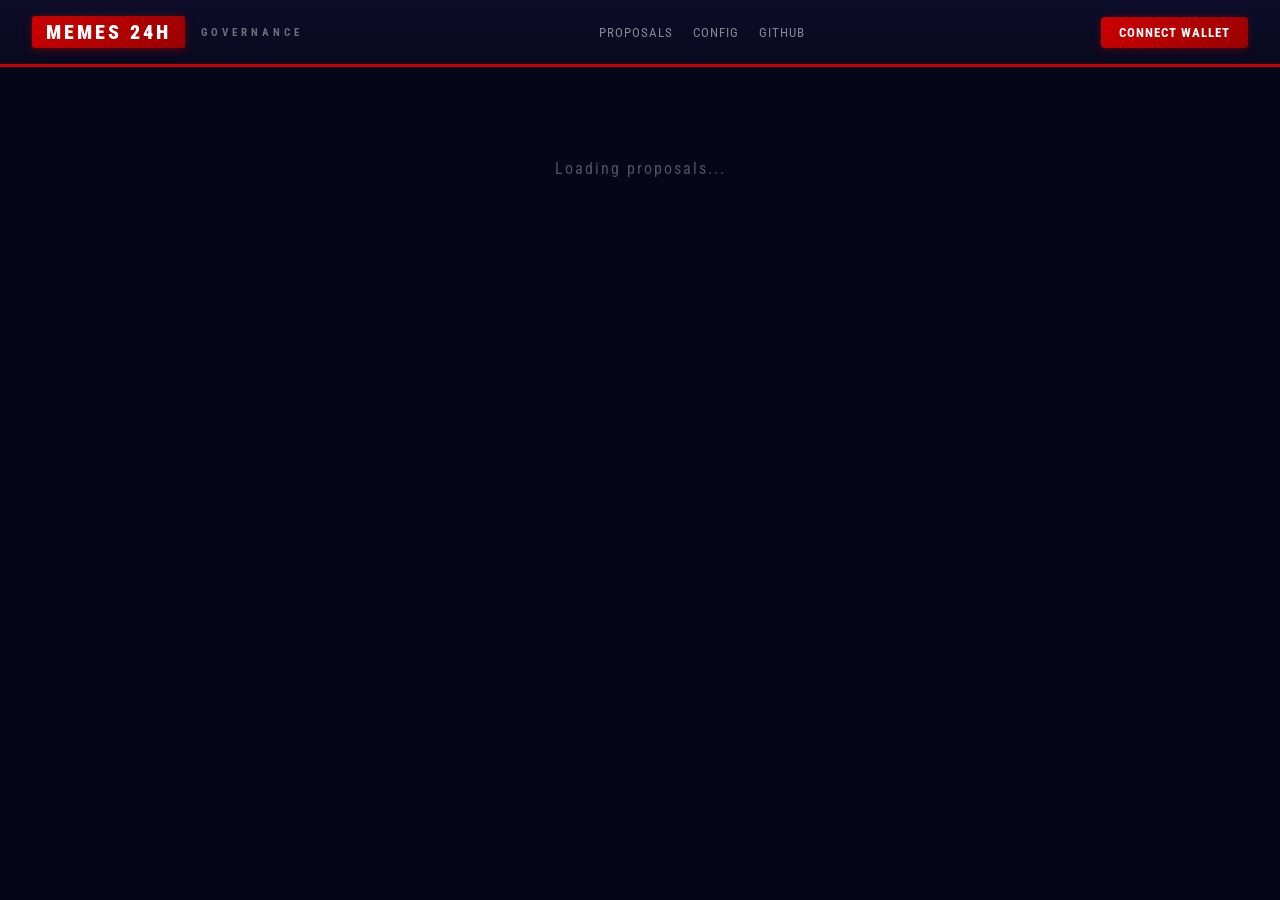
==== governance/index.html @ 568fffff "MEMES 24H - Decentralized news platform with TDH governance - News card: animated broadcast layout w" ====
<!DOCTYPE html>
<html lang="en">
<head>
<meta charset="UTF-8">
<meta name="viewport" content="width=device-width, initial-scale=1.0">
<title>MEMES 24H - Governance</title>
<link rel="stylesheet" href="css/styles.css">
</head>
<body>

  <header class="header">
    <div class="header-left">
      <a href="../index.html" class="logo-badge">MEMES 24H</a>
      <span class="logo-sub">Governance</span>
    </div>
    <div class="header-links">
      <a href="#/">Proposals</a>
      <a href="#/config">Config</a>
      <a href="https://github.com/sertx92/memes24h" target="_blank">GitHub</a>
    </div>
    <div id="userArea"></div>
  </header>

  <main class="main">
    <div id="app"></div>
  </main>

  <script type="module" src="js/app.js"></script>

</body>
</html>
---- governance/css/styles.css ----
/* MEMES 24H Governance - Styles
   Matches the broadcast aesthetic of the news card */

@import url('https://fonts.googleapis.com/css2?family=Roboto+Condensed:wght@400;700&family=Roboto:wght@400;700;900&display=swap');

* { margin: 0; padding: 0; box-sizing: border-box; }

body {
  background: #06061a;
  color: #e0e0e0;
  font-family: 'Roboto', sans-serif;
  min-height: 100vh;
}

a { color: #6699ff; text-decoration: none; }
a:hover { text-decoration: underline; }

/* === HEADER === */
.header {
  background: linear-gradient(180deg, #0d0d2a, #08081e);
  border-bottom: 3px solid #cc0000;
  padding: 16px 32px;
  display: flex;
  align-items: center;
  justify-content: space-between;
  position: sticky;
  top: 0;
  z-index: 100;
}

.header-left {
  display: flex;
  align-items: center;
  gap: 16px;
}

.logo-badge {
  background: linear-gradient(135deg, #cc0000, #990000);
  color: #fff;
  font-family: 'Roboto Condensed', sans-serif;
  font-weight: 900;
  font-size: 20px;
  padding: 4px 14px;
  letter-spacing: 3px;
  border-radius: 3px;
  box-shadow: 0 2px 8px rgba(204,0,0,0.4);
}

.logo-sub {
  color: rgba(255,255,255,0.4);
  font-family: 'Roboto Condensed', sans-serif;
  font-size: 11px;
  font-weight: 700;
  letter-spacing: 4px;
  text-transform: uppercase;
}

.header-links {
  display: flex;
  gap: 20px;
  align-items: center;
}

.header-links a {
  color: rgba(255,255,255,0.5);
  font-family: 'Roboto Condensed', sans-serif;
  font-size: 13px;
  letter-spacing: 1px;
  text-transform: uppercase;
  text-decoration: none;
  transition: color 0.2s;
}

.header-links a:hover { color: #fff; text-decoration: none; }

/* === USER AREA === */
.user-info {
  display: flex;
  align-items: center;
  gap: 10px;
}

.user-pfp, .user-pfp-placeholder {
  width: 32px;
  height: 32px;
  border-radius: 50%;
  object-fit: cover;
  border: 2px solid rgba(204,0,0,0.4);
}

.user-pfp-placeholder {
  background: rgba(255,255,255,0.1);
}

.user-details { display: flex; flex-direction: column; }

.user-handle {
  font-family: 'Roboto Condensed', sans-serif;
  font-weight: 700;
  font-size: 14px;
  color: #fff;
}

.user-tdh {
  font-family: 'Roboto Condensed', sans-serif;
  font-size: 11px;
  color: rgba(255,255,255,0.4);
}

.tag-delegate {
  background: rgba(100,150,255,0.15);
  color: #6699ff;
  font-size: 9px;
  padding: 2px 6px;
  border-radius: 3px;
  margin-left: 6px;
  letter-spacing: 1px;
  text-transform: uppercase;
}

/* === BUTTONS === */
.btn {
  font-family: 'Roboto Condensed', sans-serif;
  font-weight: 700;
  font-size: 13px;
  letter-spacing: 1px;
  padding: 8px 18px;
  border: none;
  border-radius: 4px;
  cursor: pointer;
  transition: all 0.2s;
  text-transform: uppercase;
  text-decoration: none;
  display: inline-block;
}

.btn-connect {
  background: linear-gradient(135deg, #cc0000, #990000);
  color: #fff;
  box-shadow: 0 2px 8px rgba(204,0,0,0.3);
}

.btn-connect:hover { background: linear-gradient(135deg, #e00, #aa0000); text-decoration: none; }

.btn-primary {
  background: linear-gradient(135deg, #cc0000, #990000);
  color: #fff;
}

.btn-primary:hover { background: linear-gradient(135deg, #e00, #aa0000); text-decoration: none; }

.btn-sm { font-size: 11px; padding: 5px 12px; }

.btn-disconnect {
  background: transparent;
  border: 1px solid rgba(255,255,255,0.15);
  color: rgba(255,255,255,0.4);
  font-size: 10px;
  padding: 4px 10px;
}

.btn-disconnect:hover {
  border-color: rgba(255,255,255,0.3);
  color: rgba(255,255,255,0.7);
}

.btn-yes {
  background: linear-gradient(135deg, #006633, #004d26);
  color: #fff;
  flex: 1;
}

.btn-yes:hover { background: linear-gradient(135deg, #008844, #006633); }

.btn-no {
  background: linear-gradient(135deg, #880000, #660000);
  color: #fff;
  flex: 1;
}

.btn-no:hover { background: linear-gradient(135deg, #aa0000, #880000); }

/* === MAIN === */
.main {
  max-width: 960px;
  margin: 0 auto;
  padding: 32px 24px;
}

.section-header {
  display: flex;
  align-items: center;
  justify-content: space-between;
  margin-bottom: 20px;
}

.section-header h2 {
  font-family: 'Roboto Condensed', sans-serif;
  font-weight: 700;
  font-size: 20px;
  letter-spacing: 2px;
  color: #fff;
  text-transform: uppercase;
}

/* === PROPOSALS GRID === */
.proposals-grid {
  display: grid;
  grid-template-columns: 1fr 1fr;
  gap: 16px;
}

.proposal-card {
  display: block;
  background: rgba(255,255,255,0.03);
  border: 1px solid rgba(255,255,255,0.06);
  border-radius: 6px;
  padding: 18px;
  text-decoration: none;
  transition: all 0.2s;
}

.proposal-card:hover {
  background: rgba(255,255,255,0.05);
  border-color: rgba(204,0,0,0.3);
  text-decoration: none;
}

.proposal-header {
  display: flex;
  justify-content: space-between;
  align-items: center;
  margin-bottom: 10px;
}

.proposal-action {
  font-family: 'Roboto Condensed', sans-serif;
  font-weight: 700;
  font-size: 10px;
  letter-spacing: 2px;
  text-transform: uppercase;
  padding: 3px 10px;
  border-radius: 3px;
}

.action-add { background: rgba(0,102,51,0.3); color: #00cc66; }
.action-remove { background: rgba(136,0,0,0.3); color: #ff4444; }

.proposal-status {
  font-family: 'Roboto Condensed', sans-serif;
  font-weight: 700;
  font-size: 10px;
  letter-spacing: 1.5px;
  padding: 3px 8px;
  border-radius: 3px;
}

.status-active { background: rgba(0,100,255,0.15); color: #4488ff; }
.status-passed { background: rgba(0,204,102,0.15); color: #00cc66; }
.status-failed { background: rgba(255,255,255,0.05); color: rgba(255,255,255,0.3); }
.status-expired { background: rgba(255,170,0,0.15); color: #ffaa00; }

.proposal-wave {
  font-family: 'Roboto Condensed', sans-serif;
  font-weight: 700;
  font-size: 16px;
  color: #fff;
  margin-bottom: 6px;
}

.proposal-reason {
  font-size: 13px;
  color: rgba(255,255,255,0.4);
  line-height: 1.4;
  margin-bottom: 10px;
  overflow: hidden;
  display: -webkit-box;
  -webkit-line-clamp: 2;
  -webkit-box-orient: vertical;
}

.proposal-meta {
  display: flex;
  justify-content: space-between;
  font-family: 'Roboto Condensed', sans-serif;
  font-size: 11px;
  color: rgba(255,255,255,0.25);
}

/* === PROPOSAL DETAIL === */
.back-link {
  display: inline-block;
  margin-bottom: 20px;
  color: rgba(255,255,255,0.4);
  font-family: 'Roboto Condensed', sans-serif;
  font-size: 13px;
}

.proposal-detail-header {
  display: flex;
  align-items: center;
  gap: 14px;
  margin-bottom: 24px;
}

.proposal-detail-header h2 {
  font-family: 'Roboto Condensed', sans-serif;
  font-weight: 700;
  font-size: 28px;
  color: #fff;
}

.proposal-info-grid {
  display: grid;
  grid-template-columns: 1fr 1fr 1fr;
  gap: 12px;
  margin-bottom: 24px;
}

.info-box {
  background: rgba(255,255,255,0.03);
  border: 1px solid rgba(255,255,255,0.06);
  border-radius: 6px;
  padding: 14px;
  text-align: center;
}

.info-label {
  font-family: 'Roboto Condensed', sans-serif;
  font-size: 10px;
  font-weight: 700;
  letter-spacing: 1.5px;
  color: rgba(255,255,255,0.3);
  text-transform: uppercase;
  margin-bottom: 6px;
}

.info-value {
  font-family: 'Roboto Condensed', sans-serif;
  font-size: 20px;
  font-weight: 700;
  color: #fff;
}

.info-sub {
  font-family: 'Roboto Condensed', sans-serif;
  font-size: 11px;
  color: rgba(255,255,255,0.25);
  margin-top: 2px;
}

.reason-box {
  background: rgba(255,255,255,0.02);
  border: 1px solid rgba(255,255,255,0.05);
  border-radius: 6px;
  padding: 16px;
  margin-bottom: 24px;
}

.reason-box p {
  font-size: 14px;
  line-height: 1.6;
  color: rgba(255,255,255,0.6);
  margin-top: 8px;
}

/* === TALLY === */
.tally-section {
  background: rgba(255,255,255,0.02);
  border: 1px solid rgba(255,255,255,0.06);
  border-radius: 6px;
  padding: 18px;
  margin-bottom: 24px;
}

.tally-header {
  display: flex;
  justify-content: space-between;
  font-family: 'Roboto Condensed', sans-serif;
  font-size: 13px;
  color: rgba(255,255,255,0.5);
  margin-bottom: 10px;
}

.tally-bar {
  height: 8px;
  background: rgba(255,255,255,0.06);
  border-radius: 4px;
  overflow: hidden;
  margin-bottom: 10px;
}

.tally-fill {
  height: 100%;
  background: linear-gradient(90deg, #cc0000, #00cc66);
  border-radius: 4px;
  transition: width 0.5s ease;
}

.tally-detail {
  display: flex;
  justify-content: space-between;
  font-family: 'Roboto Condensed', sans-serif;
  font-size: 12px;
}

.tally-yes { color: #00cc66; }
.tally-no { color: #ff4444; }

/* === VOTE === */
.vote-actions {
  display: flex;
  gap: 12px;
  margin-bottom: 24px;
}

.voted-msg {
  text-align: center;
  padding: 16px;
  color: rgba(255,255,255,0.3);
  font-family: 'Roboto Condensed', sans-serif;
  font-size: 13px;
  letter-spacing: 1px;
}

.votes-list h3 {
  font-family: 'Roboto Condensed', sans-serif;
  font-size: 14px;
  color: rgba(255,255,255,0.4);
  letter-spacing: 2px;
  text-transform: uppercase;
  margin-bottom: 12px;
}

.vote-item {
  display: flex;
  align-items: center;
  gap: 12px;
  padding: 8px 0;
  border-bottom: 1px solid rgba(255,255,255,0.04);
}

.vote-badge {
  font-family: 'Roboto Condensed', sans-serif;
  font-weight: 700;
  font-size: 10px;
  letter-spacing: 1px;
  padding: 3px 8px;
  border-radius: 3px;
}

.vote-yes { background: rgba(0,204,102,0.15); color: #00cc66; }
.vote-no { background: rgba(255,68,68,0.15); color: #ff4444; }

.vote-handle {
  flex: 1;
  font-family: 'Roboto Condensed', sans-serif;
  font-size: 13px;
  color: #fff;
}

.vote-tdh {
  font-family: 'Roboto Condensed', sans-serif;
  font-size: 12px;
  color: rgba(255,255,255,0.3);
}

/* === CREATE FORM === */
.create-form {
  max-width: 600px;
}

.create-form h2 {
  font-family: 'Roboto Condensed', sans-serif;
  font-weight: 700;
  font-size: 24px;
  color: #fff;
  margin-bottom: 8px;
}

.form-sub {
  font-size: 13px;
  color: rgba(255,255,255,0.4);
  margin-bottom: 24px;
}

.form-group {
  margin-bottom: 20px;
}

.form-group label {
  display: block;
  font-family: 'Roboto Condensed', sans-serif;
  font-weight: 700;
  font-size: 12px;
  letter-spacing: 1.5px;
  color: rgba(255,255,255,0.5);
  text-transform: uppercase;
  margin-bottom: 6px;
}

.form-group input, .form-group select, .form-group textarea {
  width: 100%;
  background: rgba(255,255,255,0.04);
  border: 1px solid rgba(255,255,255,0.1);
  border-radius: 4px;
  padding: 10px 14px;
  color: #fff;
  font-family: 'Roboto', sans-serif;
  font-size: 14px;
  outline: none;
  transition: border-color 0.2s;
}

.form-group input:focus, .form-group select:focus, .form-group textarea:focus {
  border-color: rgba(204,0,0,0.5);
}

.form-group select { cursor: pointer; }
.form-group select option { background: #0d0d2a; }

.form-hint {
  font-size: 11px;
  color: rgba(255,255,255,0.25);
  margin-top: 4px;
}

.wave-verify { margin-top: 6px; font-size: 12px; }
.verifying { color: rgba(255,255,255,0.3); }
.verified { color: #00cc66; }
.not-found { color: #ff4444; }

.form-footer {
  display: flex;
  justify-content: space-between;
  align-items: center;
  margin-top: 24px;
}

.form-cost {
  font-family: 'Roboto Condensed', sans-serif;
  font-size: 12px;
  color: rgba(255,255,255,0.3);
}

/* === CONFIG === */
.config-grid {
  display: flex;
  flex-wrap: wrap;
  gap: 8px;
}

.config-item {
  display: flex;
  align-items: center;
  gap: 8px;
  background: rgba(255,255,255,0.03);
  border: 1px solid rgba(255,255,255,0.06);
  border-radius: 4px;
  padding: 8px 14px;
}

.config-type {
  font-family: 'Roboto Condensed', sans-serif;
  font-size: 9px;
  font-weight: 700;
  letter-spacing: 1.5px;
  text-transform: uppercase;
  color: #cc0000;
  background: rgba(204,0,0,0.1);
  padding: 2px 6px;
  border-radius: 2px;
}

.config-name {
  font-family: 'Roboto Condensed', sans-serif;
  font-size: 13px;
  color: #fff;
}

.config-detail-grid { display: flex; flex-direction: column; gap: 10px; }

.config-detail-item {
  background: rgba(255,255,255,0.02);
  border: 1px solid rgba(255,255,255,0.05);
  border-radius: 6px;
  padding: 14px;
}

.config-detail-name {
  font-family: 'Roboto Condensed', sans-serif;
  font-weight: 700;
  font-size: 16px;
  color: #fff;
  margin-bottom: 6px;
}

.config-detail-meta {
  display: flex;
  gap: 16px;
  font-size: 11px;
  color: rgba(255,255,255,0.3);
}

.config-detail-id {
  font-family: monospace;
  font-size: 10px;
  color: rgba(255,255,255,0.15);
  margin-top: 6px;
}

/* === STATES === */
.loading {
  text-align: center;
  padding: 60px;
  color: rgba(255,255,255,0.3);
  font-family: 'Roboto Condensed', sans-serif;
  letter-spacing: 2px;
}

.empty-state {
  text-align: center;
  padding: 40px;
  color: rgba(255,255,255,0.3);
  font-size: 14px;
}

/* === TOAST === */
.toast {
  position: fixed;
  bottom: 24px;
  right: 24px;
  padding: 12px 20px;
  border-radius: 6px;
  font-family: 'Roboto Condensed', sans-serif;
  font-size: 13px;
  z-index: 1000;
  animation: toastIn 0.3s ease;
}

.toast-success { background: #006633; color: #fff; }
.toast-error { background: #880000; color: #fff; }
.toast-info { background: #003366; color: #fff; }

@keyframes toastIn {
  from { opacity: 0; transform: translateY(10px); }
  to { opacity: 1; transform: translateY(0); }
}

/* === RESPONSIVE === */
@media (max-width: 768px) {
  .proposals-grid { grid-template-columns: 1fr; }
  .proposal-info-grid { grid-template-columns: 1fr; }
  .header { padding: 12px 16px; flex-wrap: wrap; gap: 10px; }
  .main { padding: 20px 16px; }
}
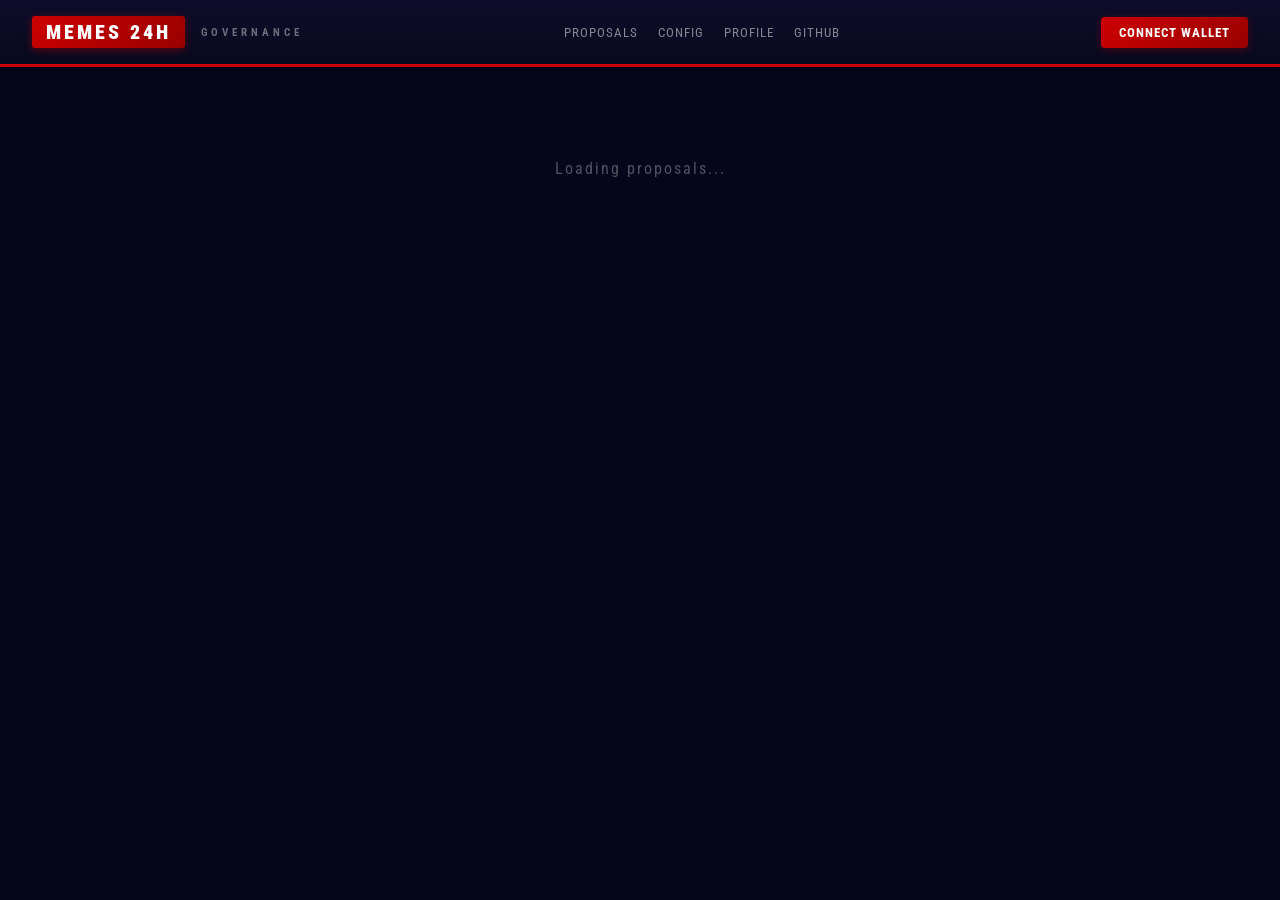
==== commit 7d6d5bab: "Add profile page with TDH stats, vote history, and 6529 pfp - Profile shows: TDH, Level, Rep, CIC fr" ====
--- a/governance/index.html
+++ b/governance/index.html
@@ -16,6 +16,7 @@
     <div class="header-links">
       <a href="#/">Proposals</a>
       <a href="#/config">Config</a>
+      <a href="#/profile">Profile</a>
       <a href="https://github.com/sertx92/memes24h" target="_blank">GitHub</a>
     </div>
     <div id="userArea"></div>
--- a/governance/css/styles.css
+++ b/governance/css/styles.css
@@ -647,6 +647,195 @@
   to { opacity: 1; transform: translateY(0); }
 }
 
+/* === PROFILE === */
+.user-link {
+  display: flex;
+  align-items: center;
+  gap: 10px;
+  text-decoration: none;
+  transition: opacity 0.2s;
+}
+
+.user-link:hover { opacity: 0.8; text-decoration: none; }
+
+.profile-page { max-width: 700px; }
+
+.profile-header {
+  display: flex;
+  gap: 24px;
+  align-items: center;
+  margin-bottom: 32px;
+}
+
+.profile-pfp-container {
+  flex-shrink: 0;
+}
+
+.profile-pfp {
+  width: 96px;
+  height: 96px;
+  border-radius: 50%;
+  object-fit: cover;
+  border: 3px solid rgba(204,0,0,0.4);
+  box-shadow: 0 4px 20px rgba(0,0,0,0.4);
+}
+
+.profile-pfp-empty {
+  width: 96px;
+  height: 96px;
+  border-radius: 50%;
+  background: linear-gradient(135deg, rgba(255,255,255,0.05), rgba(255,255,255,0.02));
+  border: 3px solid rgba(255,255,255,0.1);
+}
+
+.profile-info { flex: 1; }
+
+.profile-name {
+  font-family: 'Roboto Condensed', sans-serif;
+  font-weight: 900;
+  font-size: 32px;
+  color: #fff;
+  margin-bottom: 4px;
+}
+
+.profile-address {
+  font-family: monospace;
+  font-size: 11px;
+  color: rgba(255,255,255,0.2);
+  margin-top: 6px;
+  word-break: break-all;
+}
+
+.profile-6529-link {
+  display: inline-block;
+  margin-top: 8px;
+  font-family: 'Roboto Condensed', sans-serif;
+  font-size: 12px;
+  color: rgba(100,150,255,0.6);
+  letter-spacing: 1px;
+  text-decoration: none;
+  transition: color 0.2s;
+}
+
+.profile-6529-link:hover { color: rgba(100,180,255,1); }
+
+/* Profile Stats */
+.profile-stats {
+  display: grid;
+  grid-template-columns: repeat(4, 1fr);
+  gap: 12px;
+  margin-bottom: 28px;
+}
+
+.profile-stat {
+  background: rgba(255,255,255,0.03);
+  border: 1px solid rgba(255,255,255,0.06);
+  border-radius: 6px;
+  padding: 16px;
+  text-align: center;
+}
+
+.profile-stat-value {
+  font-family: 'Roboto Condensed', sans-serif;
+  font-weight: 900;
+  font-size: 24px;
+  color: #fff;
+  margin-bottom: 4px;
+}
+
+.profile-stat-label {
+  font-family: 'Roboto Condensed', sans-serif;
+  font-size: 10px;
+  font-weight: 700;
+  letter-spacing: 1.5px;
+  color: rgba(255,255,255,0.3);
+  text-transform: uppercase;
+}
+
+/* Profile Sections */
+.profile-section {
+  margin-bottom: 28px;
+}
+
+.profile-section h3 {
+  font-family: 'Roboto Condensed', sans-serif;
+  font-weight: 700;
+  font-size: 14px;
+  letter-spacing: 2px;
+  text-transform: uppercase;
+  color: rgba(255,255,255,0.4);
+  margin-bottom: 14px;
+  padding-bottom: 8px;
+  border-bottom: 1px solid rgba(255,255,255,0.06);
+}
+
+/* Wallet List */
+.wallet-list {
+  display: flex;
+  flex-direction: column;
+  gap: 6px;
+}
+
+.wallet-item {
+  display: flex;
+  align-items: center;
+  gap: 10px;
+  padding: 8px 12px;
+  background: rgba(255,255,255,0.02);
+  border: 1px solid rgba(255,255,255,0.04);
+  border-radius: 4px;
+}
+
+.wallet-addr {
+  font-family: monospace;
+  font-size: 12px;
+  color: rgba(255,255,255,0.4);
+  word-break: break-all;
+}
+
+.tag-primary {
+  background: rgba(204,0,0,0.15);
+  color: #cc0000;
+  font-family: 'Roboto Condensed', sans-serif;
+  font-size: 9px;
+  font-weight: 700;
+  letter-spacing: 1px;
+  padding: 2px 6px;
+  border-radius: 3px;
+  text-transform: uppercase;
+  flex-shrink: 0;
+}
+
+/* Vote History */
+.vote-history {
+  display: flex;
+  flex-direction: column;
+  gap: 4px;
+}
+
+.vote-history-item {
+  display: flex;
+  align-items: center;
+  gap: 12px;
+  padding: 10px 14px;
+  background: rgba(255,255,255,0.02);
+  border: 1px solid rgba(255,255,255,0.04);
+  border-radius: 4px;
+}
+
+.vote-history-wave {
+  flex: 1;
+  font-family: 'Roboto Condensed', sans-serif;
+  font-size: 13px;
+  color: #fff;
+}
+
+.vote-history-tdh {
+  font-family: 'Roboto Condensed', sans-serif;
+  font-size: 12px;
+  color: rgba(255,255,255,0.25);
+}
+
 /* === RESPONSIVE === */
 @media (max-width: 768px) {
   .proposals-grid { grid-template-columns: 1fr; }
